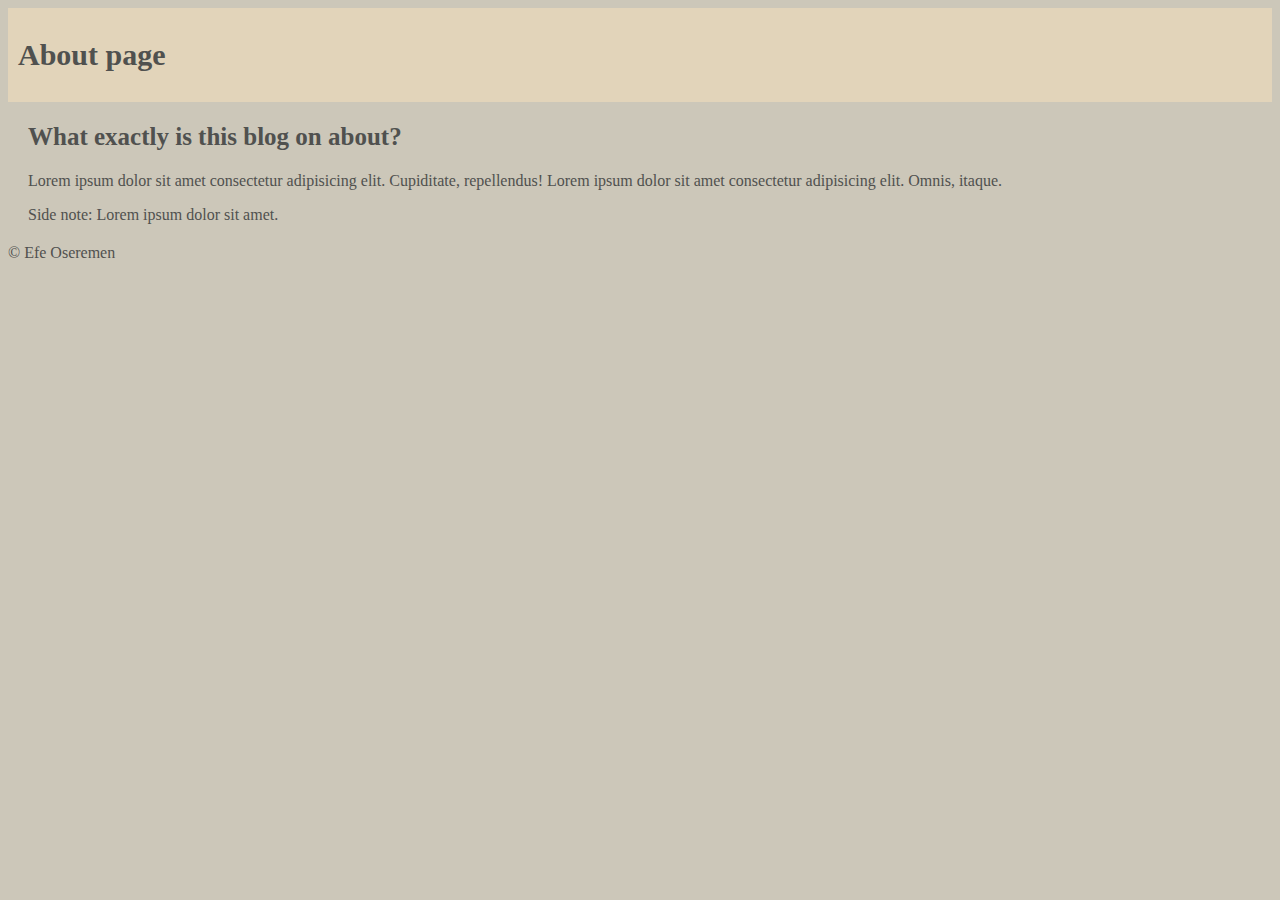
==== about.html @ 27143272 "frontend project" ====
<!DOCTYPE html>
<html lang="en">
<head>
    <meta charset="UTF-8">
    <meta name="viewport" content="width=device-width, initial-scale=1.0">
    <title>about page</title>
    <link rel="stylesheet" href="style.css">
</head>
<body>
    <header><h1>About page</h1></header>
    <main>
        <h2>What exactly is this blog on about?</h2>
        <p>Lorem ipsum dolor sit amet consectetur adipisicing elit. Cupiditate, repellendus! Lorem ipsum dolor sit amet consectetur adipisicing elit. Omnis, itaque.</p>
        <aside><p>Side note: Lorem ipsum dolor sit amet.</p></aside>
    </main>
    <footer> &copy; Efe Oseremen</footer>
</body>
</html>
---- style.css ----
* {
    box-sizing: border-box;
    font-family:serif;
    color: #50514F;
    }
    
body{
    background-color: #CCC7B9;
}
body h1{
    font-size: 30px;
    font-weight:bold;
}
body h2{
    font-size: 25px;
    font-weight:bold;

}
body h3{
    font-size: 20px;
    font-weight:bold;
}
header{
    display: flex;
    align-items: center; 
    background-color: #E2D4BA;
    padding: 10px;
}
header img{
    width: 100px;
    height: 100px;
    margin-right: 20px;
}
header nav{
    display: flex;
    flex-grow: 1;
}
nav ul {
    display: flex;
    flex-grow: 1;
    justify-content: space-around;
    flex-direction: row;
    list-style: none;
    align-items: center;
    width: 100%; 
    margin: 0;
    padding: 0;
}
nav li {
    text-align: center;
    width:100px;
    height: 40px;
    /* background-color: #CCC7B9;
    box-shadow: 2px 2px 2px 1px black;
    border-radius: 1rem 1rem 1rem 1rem;
    padding:1rem; */


}
nav li:hover{
    transform:rotate(5deg);
}
nav a{
    color:black;
    text-decoration: none;
}


/* body-main */
main{
    border:5px;
    margin:20px;
    
}
.girl-img{ 
    max-width: 250px;
    float: right;
    box-shadow: 2px 2px 2px 1px black;
    border-radius: 1rem 1rem 1rem 1rem;
}

#container{
    display: grid;
    grid-template-columns: repeat(3,1fr);
    gap: 1rem;
    padding: 1rem 1rem 1rem 1rem;
}


.section-container{
    background-color:#E2D4BA;
    padding: 1rem 0 1rem 1rem;
    border-radius: 15px;
    color:black;
    margin: 10px;
}
.section-container:hover{
    transform: scale(1.1);
}
.section-container a{
    color: black;
    text-decoration: none;
}

.general-img{
    max-width: 300px;
}

footer{
    position:absolute;
}
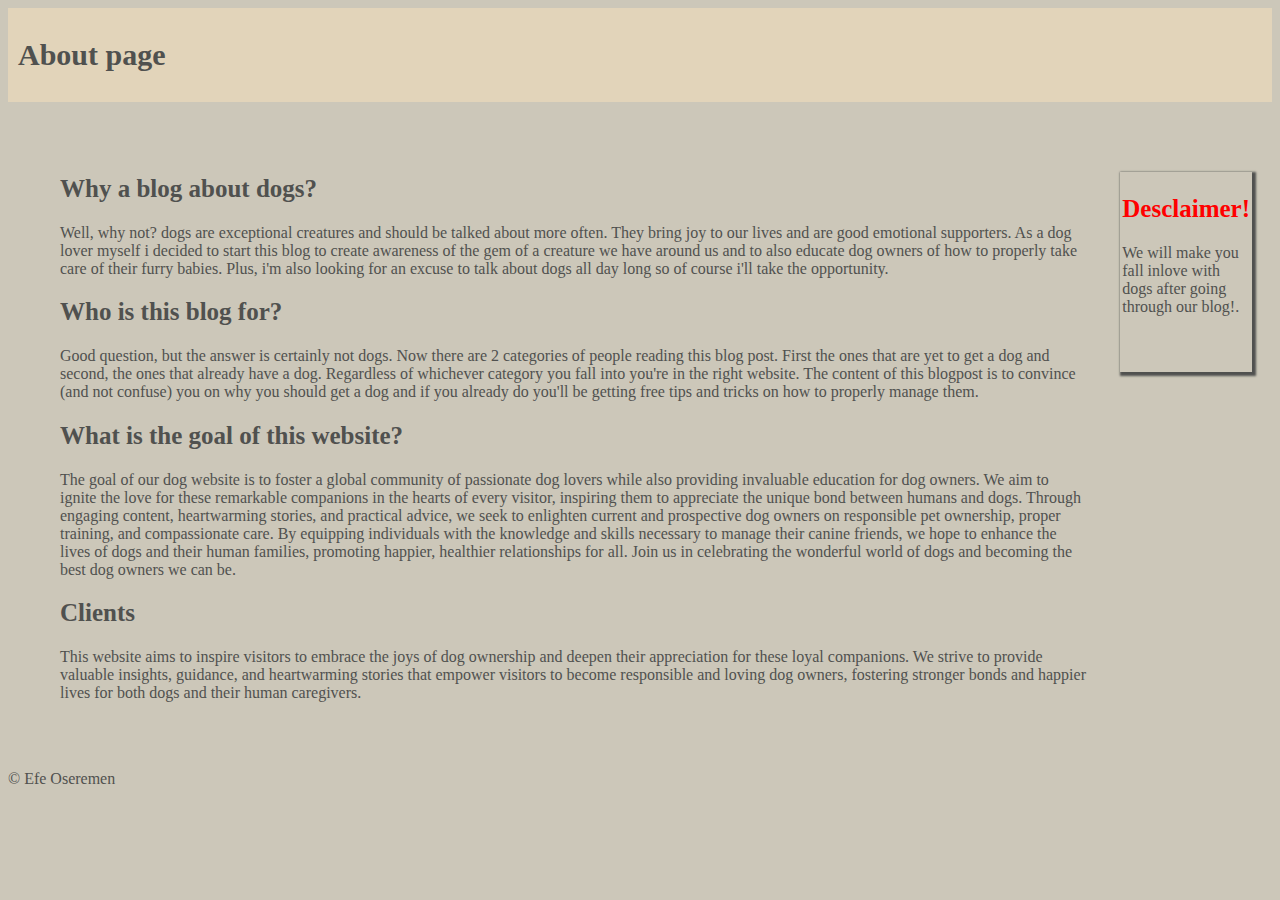
==== commit 7bed120b: "initial commit" ====
--- a/about.html
+++ b/about.html
@@ -8,10 +8,21 @@
 </head>
 <body>
     <header><h1>About page</h1></header>
-    <main>
-        <h2>What exactly is this blog on about?</h2>
-        <p>Lorem ipsum dolor sit amet consectetur adipisicing elit. Cupiditate, repellendus! Lorem ipsum dolor sit amet consectetur adipisicing elit. Omnis, itaque.</p>
-        <aside><p>Side note: Lorem ipsum dolor sit amet.</p></aside>
+    <main id="main-about">
+        <section id="about-container">
+            <h2>Why a blog about dogs?</h2>
+            <p>Well, why not? dogs are exceptional creatures and should be talked about more often. They bring joy to our lives and are good emotional supporters. As a dog lover myself i decided to start this blog to create awareness of the gem of a creature we have around us and to also educate dog owners of how to properly take care of their furry babies. Plus, i'm also looking for an excuse to talk about dogs all day long so of course i'll take the opportunity.</p>
+            <h2>Who is this blog for?</h2>
+            <p>Good question, but the answer is certainly not dogs. Now there are 2 categories of people reading this blog post. First the ones that are yet to get a dog and second, the ones that already have a dog. Regardless of whichever category you fall into you're in the right website. The content of this blogpost is to convince (and not confuse) you on why you should get a dog and if you already do you'll be getting free tips and tricks on how to properly manage them.</p>
+            <h2>What is the goal of this website?</h2>
+            <p>The goal of our dog website is to foster a global community of passionate dog lovers while also providing invaluable education for dog owners. We aim to ignite the love for these remarkable companions in the hearts of every visitor, inspiring them to appreciate the unique bond between humans and dogs. Through engaging content, heartwarming stories, and practical advice, we seek to enlighten current and prospective dog owners on responsible pet ownership, proper training, and compassionate care. By equipping individuals with the knowledge and skills necessary to manage their canine friends, we hope to enhance the lives of dogs and their human families, promoting happier, healthier relationships for all. Join us in celebrating the wonderful world of dogs and becoming the best dog owners we can be.</p>
+            <h2>Clients</h2>
+            <p>This website aims to inspire visitors to embrace the joys of dog ownership and deepen their appreciation for these loyal companions. We strive to provide valuable insights, guidance, and heartwarming stories that empower visitors to become responsible and loving dog owners, fostering stronger bonds and happier lives for both dogs and their human caregivers.</p>
+        </section>
+        <aside id="aside-bar">
+            <h2 id="heading-desclaimer">Desclaimer!</h2>
+            <p> We will make you fall inlove with dogs after going through our blog!.</p>
+        </aside>
     </main>
     <footer> &copy; Efe Oseremen</footer>
 </body>
--- a/style.css
+++ b/style.css
@@ -27,8 +27,8 @@
     padding: 10px;
 }
 header img{
-    width: 100px;
-    height: 100px;
+    width: 50px;
+    height: 50px;
     margin-right: 20px;
 }
 header nav{
@@ -50,10 +50,7 @@
     text-align: center;
     width:100px;
     height: 40px;
-    /* background-color: #CCC7B9;
-    box-shadow: 2px 2px 2px 1px black;
-    border-radius: 1rem 1rem 1rem 1rem;
-    padding:1rem; */
+   
 
 
 }
@@ -61,7 +58,7 @@
     transform:rotate(5deg);
 }
 nav a{
-    color:black;
+    color:grey;
     text-decoration: none;
 }
 
@@ -72,6 +69,7 @@
     margin:20px;
     
 }
+
 .girl-img{ 
     max-width: 250px;
     float: right;
@@ -106,8 +104,71 @@
     max-width: 300px;
 }
 
+/* about page */
+#main-about{
+    display:flex;
+}
+
+#aside-bar{
+    box-shadow: 2px 2px 2px 2px;
+    border: 2px #E2D4BA;
+
+    margin-top: 50px;
+    height: 200px;
+    padding: 2px 2px 2px 2px;
+}  
+
+#main-about > #about-container{
+    flex: inherit;
+    padding:1rem;
+    margin: 1rem;
+}
+
+#about-container > #aside-bar{
+    display: flex;
+    flex: 5;  
+} 
+
+.article-img{
+    max-width: 250px;
+    box-shadow: 2px 2px 2px 1px black;
+    border-radius: 1rem 1rem 1rem 1rem;
+}
+#heading-desclaimer{
+    color:red;
+}
+
 footer{
     position:absolute;
 }
 
+/* media queries */
+@media screen and (max-width: 1000px) {
+    body{
+        box-sizing: absolute;
+        position: absolute;
+    }
+}
+@media screen and (max-width: 1000px) {
+    header{
+        flex-direction: column;
+    }
+}
 
+@media screen and (max-width: 1000px){
+    #container{
+        grid-template-columns: 1fr;
+    }
+}
+
+@media screen and (max-width: 1000px){
+    #box-section{
+        width: 400px;
+        height:auto;
+        margin:1px;
+        padding:0 1px 1px 1px;
+        border-radius: 1px; 
+    }
+    
+}
+
